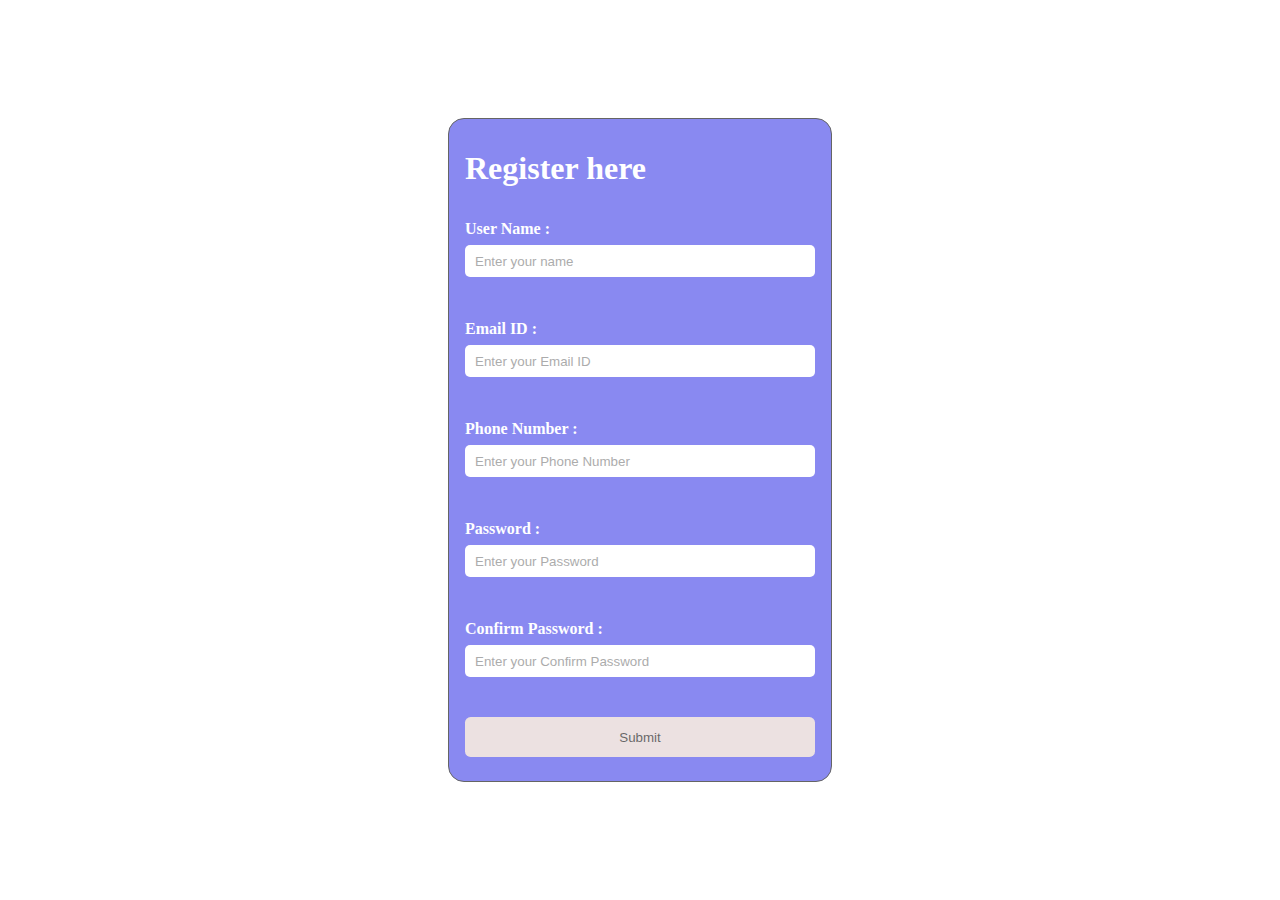
==== index.html @ 7762bf16 "file created" ====
<!DOCTYPE html>
<html lang="en">
<head>
    <meta charset="UTF-8">
    <meta http-equiv="X-UA-Compatible" content="IE=edge">
    <meta name="viewport" content="width=device-width, initial-scale=1.0">
    <title>loginpage</title>
    <link rel="stylesheet" href="./style.css">
</head>
<body>
    <form class="form" id="form" action="">
        <h1 id="title">Register here</h1>
        <div class="formControle" >
            <label for="UserName" class="lables">User Name :</label>
            <input type="text" id="UserName" placeholder="Enter your name"/>
            <small class="warning">Please fill the above.</small>
        </div>
        
        <div class="formControle" >
            <label for="EmailID">Email ID :</label>
            <input type="text" id="EmailID" placeholder="Enter your Email ID"/>
            <small>Please fill the above.</small>
        </div>

        <div class="formControle" >
            <label for="PhoneNumber">Phone Number :</label>
            <input type="number" id="PhoneNumber" placeholder="Enter your Phone Number"/>
            <small>Please fill the above.</small>
        </div>

        <div class="formControle" >
            <label for="Password">Password :</label>
            <input type="password" id="Password" placeholder="Enter your Password"/>
            <small>Please fill the above.</small>
        </div>

        <div class="formControle" >
            <label for="ConfirmPassword">Confirm Password :</label>
            <input type="password" id="ConfirmPassword" placeholder="Enter your Confirm Password"/>
            <small>Please fill the above.</small>
        </div>
        <div>
            <button class="btn" type="submit" >Submit</button></div>
    </form>
    <script src="./script.js"></script>
</body>
</html>
---- style.css ----
body{
    display: flex;
    flex-direction: column;
    justify-content: center;
    align-items: center;
    min-height: 100vh;
    box-sizing: border-box;
    margin: 0px;
    font-weight: 900;
    background-image: url('https://img.freepik.com/free-vector/abstract-blue-geometric-shapes-background_1035-17545.jpg?w=2000');
    background-repeat: no-repeat;
    background-size: cover;
}

.form{
    line-height: 1.5rem;
    width: 350px;
    border: 1px solid black;
    padding: 1rem;
    border-radius: 1rem;
    background-color: rgb(59, 59, 233);
    opacity: 0.6;
    color: white;
}

.formControle{
    display: flex;
    flex-direction: column;
}

input{
    height: 2rem;
    padding: 0px 10px;
    border-radius: 5px;
    border: 0px;
}

label{
    margin: 1rem 0rem 0.25rem;
}

.btn{
    width: 100%;
    height: 2.5rem;
    border-radius: 0.35rem;
    background-color:rgb(225, 206, 206);
    margin: 1rem 0rem 0.5rem;
    border: 0px;
}

.formControle small {
    position: relative;
    bottom: 2px;
    visibility: hidden;
}


.formControle.error{
    visibility: visible;
    color: red;
}

.btn:hover{
    background-color:gray;
    color: aliceblue;
    cursor: pointer;
}

@media screen and (max-width: 425px) {
    .form{
        width: 80%;
        margin: auto;
    }
}
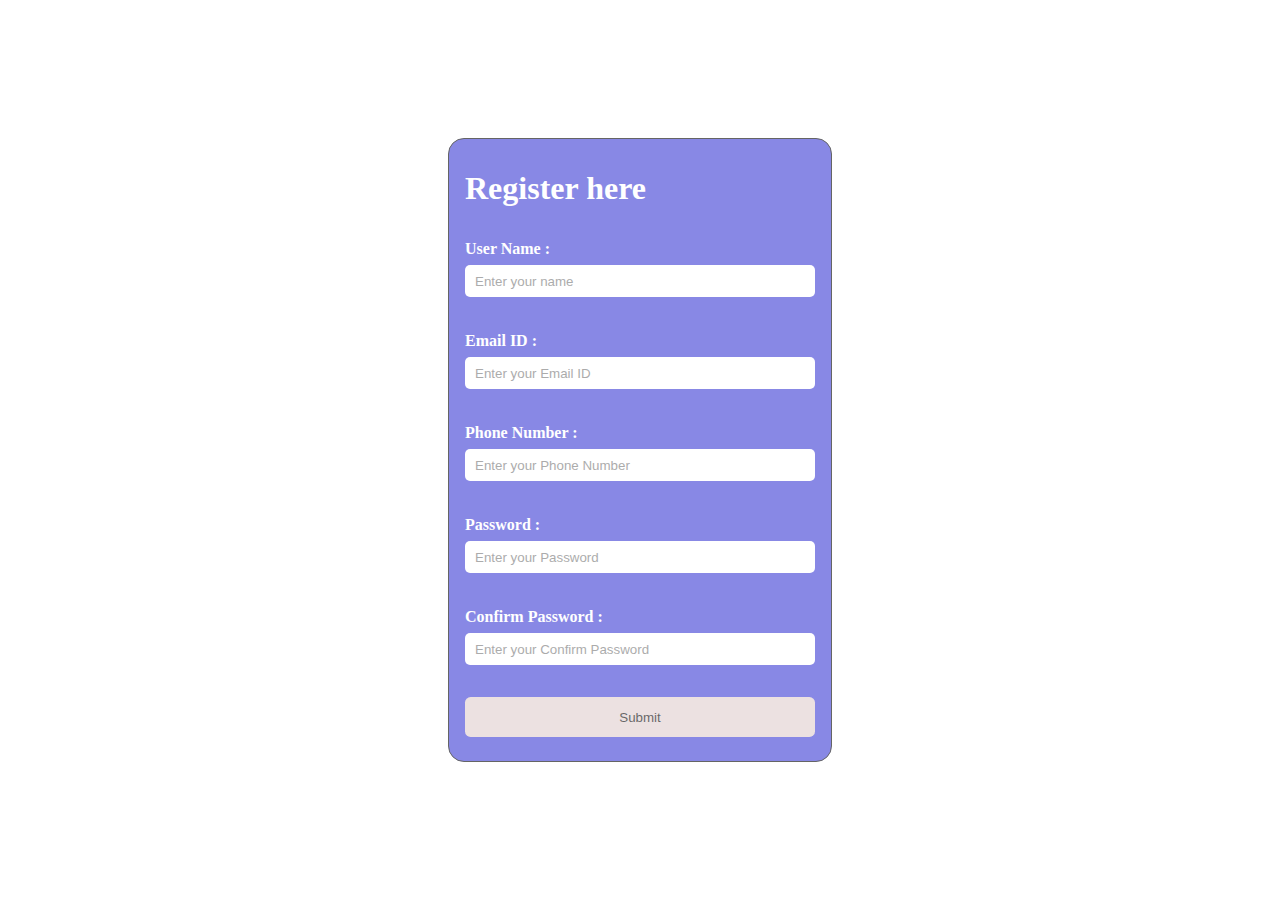
==== commit ce896694: "error part is over for compulsory area" ====
--- a/index.html
+++ b/index.html
@@ -13,7 +13,7 @@
         <div class="formControle" >
             <label for="UserName" class="lables">User Name :</label>
             <input type="text" id="UserName" placeholder="Enter your name"/>
-            <small class="warning">Please fill the above.</small>
+            <small>Please fill the above.</small>
         </div>
         
         <div class="formControle" >
--- a/style.css
+++ b/style.css
@@ -7,7 +7,7 @@
     box-sizing: border-box;
     margin: 0px;
     font-weight: 900;
-    background-image: url('https://img.freepik.com/free-vector/abstract-blue-geometric-shapes-background_1035-17545.jpg?w=2000');
+    background-image: url('https://images.pexels.com/photos/552789/pexels-photo-552789.jpeg?auto=compress&cs=tinysrgb&w=1260&h=750&dpr=2');
     background-repeat: no-repeat;
     background-size: cover;
 }
@@ -18,14 +18,9 @@
     border: 1px solid black;
     padding: 1rem;
     border-radius: 1rem;
-    background-color: rgb(59, 59, 233);
+    background-color: rgb(58, 58, 212);
     opacity: 0.6;
-    color: white;
-}
-
-.formControle{
-    display: flex;
-    flex-direction: column;
+    color: rgb(255, 255, 255);
 }
 
 input{
@@ -33,6 +28,7 @@
     padding: 0px 10px;
     border-radius: 5px;
     border: 0px;
+    margin-bottom: 1rem;
 }
 
 label{
@@ -48,16 +44,21 @@
     border: 0px;
 }
 
-.formControle small {
+.formControle{
+    display: flex;
+    flex-direction: column;
     position: relative;
-    bottom: 2px;
+}
+
+.formControle small{
+    color: red;
+    position: absolute;
+    bottom: -5px;
     visibility: hidden;
 }
 
-
-.formControle.error{
+.formControle.error small{
     visibility: visible;
-    color: red;
 }
 
 .btn:hover{
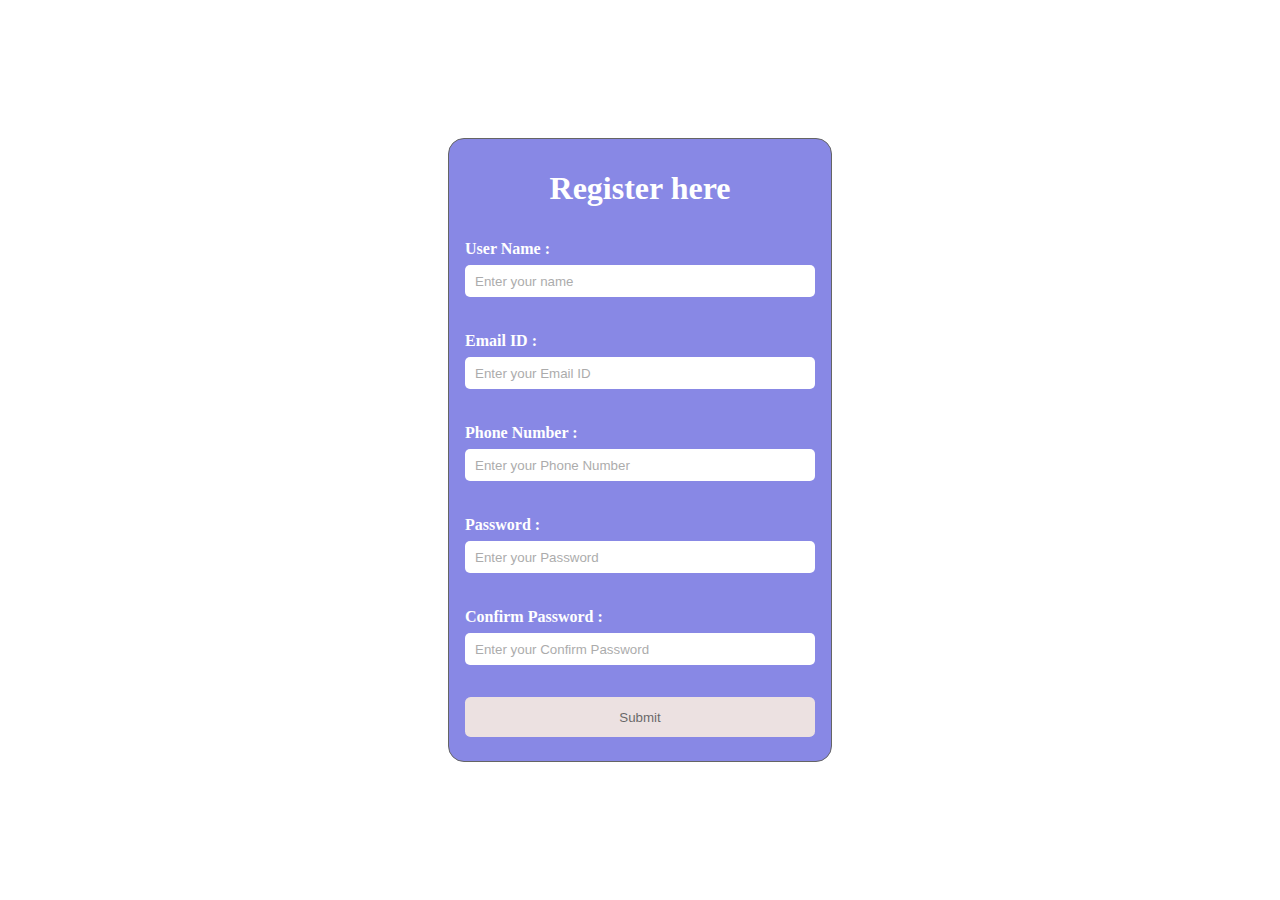
==== commit c992d9cb: "heading centered" ====
--- a/index.html
+++ b/index.html
@@ -5,11 +5,16 @@
     <meta http-equiv="X-UA-Compatible" content="IE=edge">
     <meta name="viewport" content="width=device-width, initial-scale=1.0">
     <title>loginpage</title>
+
+    <!-- style sheet link -->
     <link rel="stylesheet" href="./style.css">
+
+    <!-- favIcon link -->
+    <link rel="icon" href="./images/plant-icon.png">
 </head>
 <body>
     <form class="form" id="form" action="">
-        <h1 id="title">Register here</h1>
+        <div class="heading"><h1 id="title">Register here</h1></div>
         <div class="formControle" >
             <label for="UserName" class="lables">User Name :</label>
             <input type="text" id="UserName" placeholder="Enter your name"/>
--- a/style.css
+++ b/style.css
@@ -21,6 +21,11 @@
     background-color: rgb(58, 58, 212);
     opacity: 0.6;
     color: rgb(255, 255, 255);
+}
+
+.heading{
+    width: 100%;
+    text-align: center;
 }
 
 input{
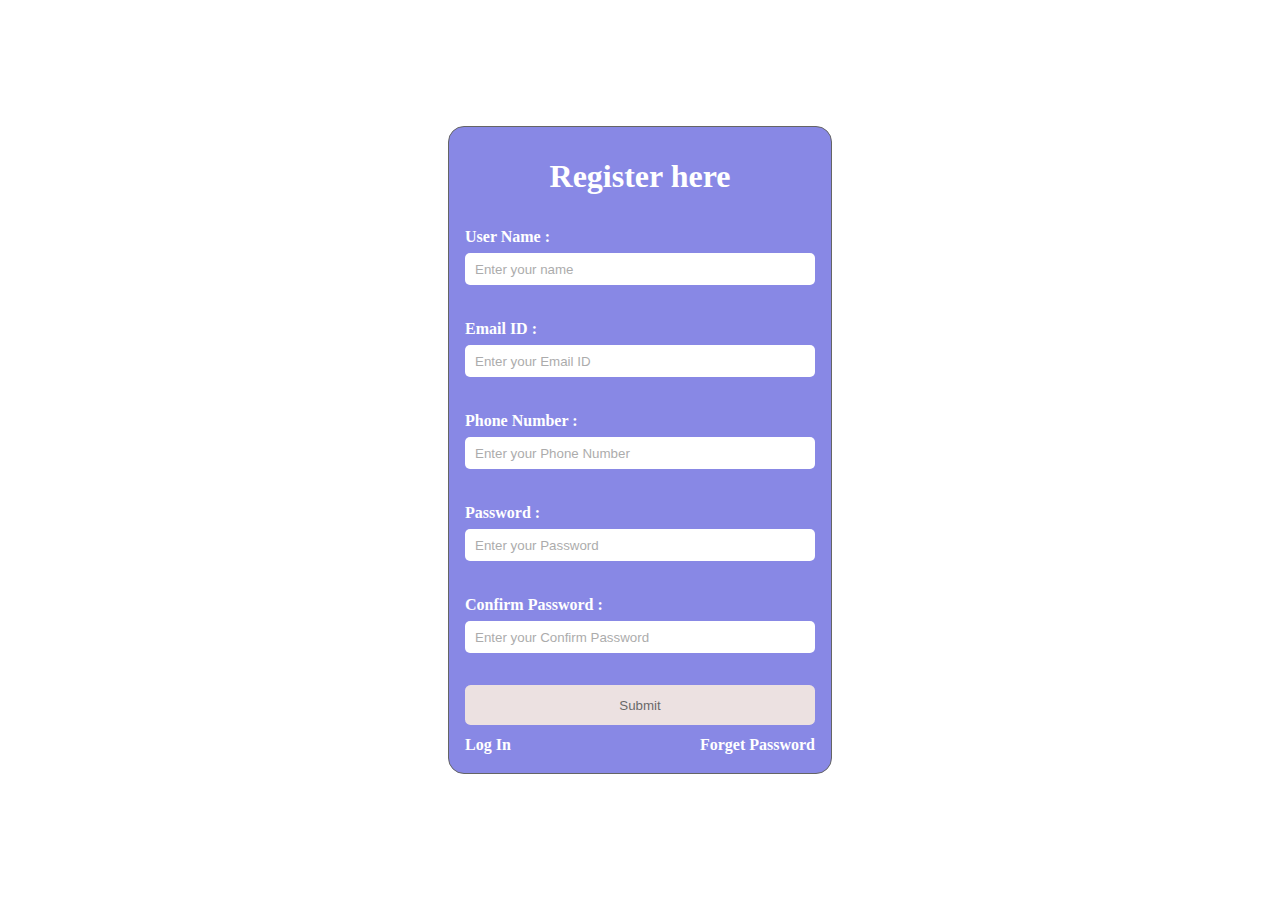
==== commit 183a3a26: "small message" ====
--- a/index.html
+++ b/index.html
@@ -18,7 +18,7 @@
         <div class="formControle" >
             <label for="UserName" class="lables">User Name :</label>
             <input type="text" id="UserName" placeholder="Enter your name"/>
-            <small>Please fill the above.</small>
+            <small id="UserNameAlert">Please fill the above.</small>
         </div>
         
         <div class="formControle" >
@@ -30,22 +30,27 @@
         <div class="formControle" >
             <label for="PhoneNumber">Phone Number :</label>
             <input type="number" id="PhoneNumber" placeholder="Enter your Phone Number"/>
-            <small>Please fill the above.</small>
+            <small id="PhoneNumberAlert">Please fill the above.</small>
         </div>
 
         <div class="formControle" >
             <label for="Password">Password :</label>
             <input type="password" id="Password" placeholder="Enter your Password"/>
-            <small>Please fill the above.</small>
+            <small id="PasswordAlert">Please fill the above.</small>
         </div>
 
         <div class="formControle" >
             <label for="ConfirmPassword">Confirm Password :</label>
             <input type="password" id="ConfirmPassword" placeholder="Enter your Confirm Password"/>
-            <small>Please fill the above.</small>
+            <small id="ConfirmPasswordAlert">Please fill the above.</small>
         </div>
         <div>
-            <button class="btn" type="submit" >Submit</button></div>
+            <button class="btn" type="submit" >Submit</button>
+        </div>
+        <div class="links">
+            <div><a href="./logInPage.html">Log In</a></div>
+            <div><a href="./forgotpassword.html">Forget Password</a></div>
+        </div>
     </form>
     <script src="./script.js"></script>
 </body>
--- a/style.css
+++ b/style.css
@@ -10,6 +10,20 @@
     background-image: url('https://images.pexels.com/photos/552789/pexels-photo-552789.jpeg?auto=compress&cs=tinysrgb&w=1260&h=750&dpr=2');
     background-repeat: no-repeat;
     background-size: cover;
+}
+
+.links{
+    display: flex;
+    justify-content: space-between;
+}
+
+a{
+    color: white;
+    text-decoration: none;
+}
+
+a:hover{
+    text-decoration: underline;
 }
 
 .form{
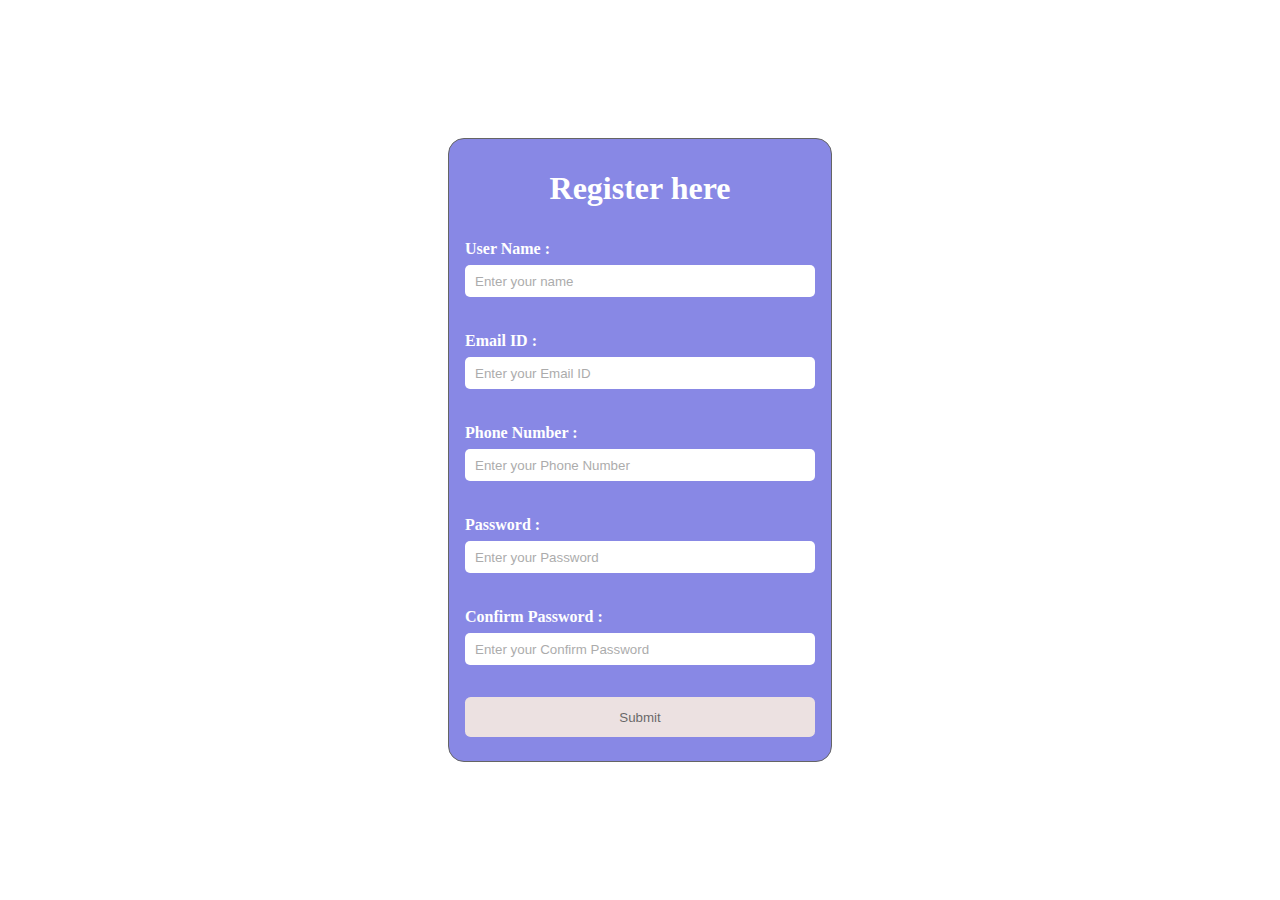
==== commit dee6efea: "forgot page deleted" ====
--- a/index.html
+++ b/index.html
@@ -47,10 +47,6 @@
         <div>
             <button class="btn" type="submit" >Submit</button>
         </div>
-        <div class="links">
-            <div><a href="./logInPage.html">Log In</a></div>
-            <div><a href="./forgotpassword.html">Forget Password</a></div>
-        </div>
     </form>
     <script src="./script.js"></script>
 </body>
